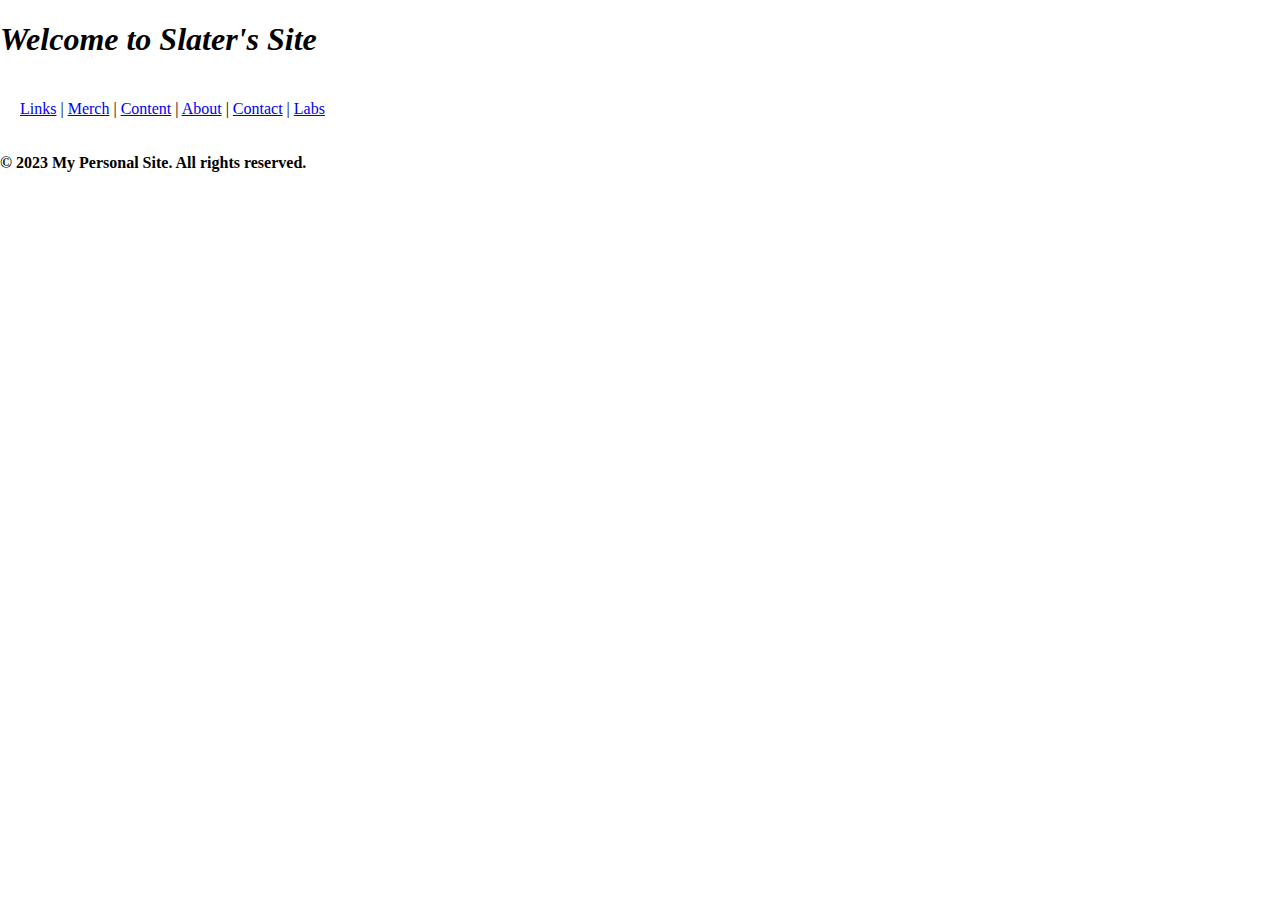
==== index.html @ 65f5dbdb "saved" ====
<!DOCTYPE html>
<html lang = "en">
<head>
    <link rel ="icon" href="IMG_1335.jpeg"/>
    <meta charset="UTF-8">
    <title>Slater Mutunga's Site</title>
    <style>
        body {margin: 0;}
        main {padding: 20px;}
    </style>

</head>
<body>
<div>
    <header>
        <h1><i>Welcome to Slater's Site</i></h1>
    </header>
<main>
    <nav>
        <a href="links.html">Links</a> |
        <a href="merch.html">Merch</a> |
        <a href="content.html">Content</a> |
        <a href="about.html">About</a> |
        <a href="contact.html">Contact</a> |
        <a href="labs.html">Labs</a>
    </nav>
</main>
</div>
    <footer>
        <p><b>&copy; 2023 My Personal Site. All rights reserved.</b></p>
    </footer>
</body>
</html>
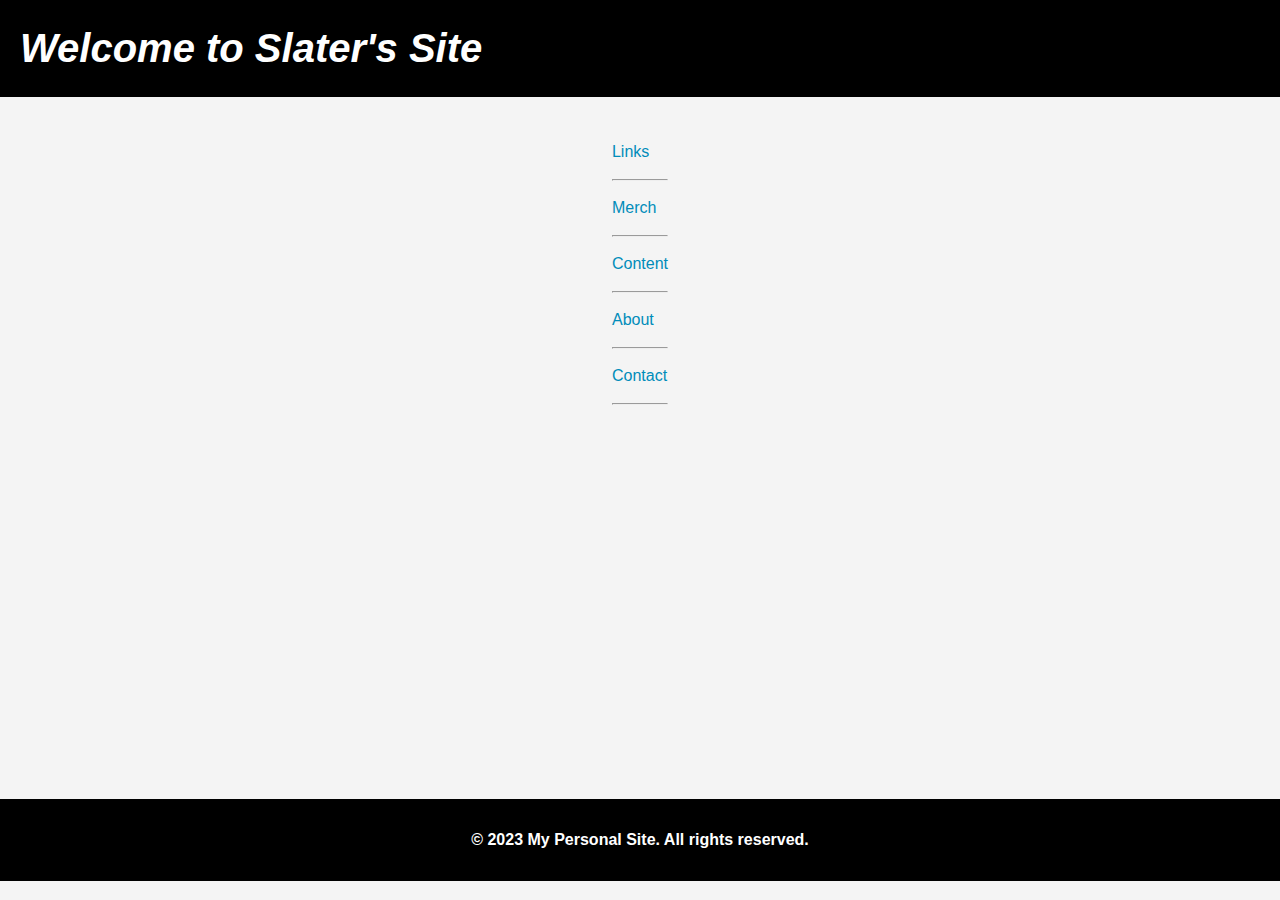
==== commit e4371214: "HW3" ====
--- a/index.html
+++ b/index.html
@@ -3,6 +3,7 @@
 <head>
     <link rel ="icon" href="IMG_1335.jpeg"/>
     <meta charset="UTF-8">
+    <link rel="stylesheet" href="styles.css">
     <title>Slater Mutunga's Site</title>
     <style>
         body {margin: 0;}
@@ -10,20 +11,28 @@
     </style>
 
 </head>
-<body>
+<body class = "fade-in">
 <div>
     <header>
         <h1><i>Welcome to Slater's Site</i></h1>
     </header>
 <main>
+    <div class="flex-container">
+    <ul>
     <nav>
-        <a href="links.html">Links</a> |
-        <a href="merch.html">Merch</a> |
-        <a href="content.html">Content</a> |
-        <a href="about.html">About</a> |
-        <a href="contact.html">Contact</a> |
-        <a href="labs.html">Labs</a>
+        <div><li><a href="links.html">Links</a></li></div> 
+        <hr/>
+        <div><li><a href="merch.html">Merch</a></li></div> 
+        <hr/>
+        <div><li><a href="content.html">Content</a></li></div> 
+        <hr/>
+        <div><li><a href="about.html">About</a></li></div> 
+        <hr/>
+        <div><li><a href="contact.html">Contact</a></li></div> 
+        <hr/>
     </nav>
+    </ul>
+</div>
 </main>
 </div>
     <footer>
--- a/styles.css
+++ b/styles.css
@@ -0,0 +1,174 @@
+:root {
+    --primary-color: #000000; 
+    --secondary-color: #008CBA; 
+    --font-family: 'Open Sans', sans-serif;
+    --fallback-font: Arial, sans-serif;
+    --max-width: 1200px;
+    --padding: 1rem;
+}
+
+@import url('https://fonts.googleapis.com/css2?family=Open+Sans:wght@400;700&display=swap');
+
+body {
+    font-family: var(--font-family), var(--fallback-font);
+    margin: 0;
+    padding: 0;
+    color: #333;
+    background-color: #f4f4f4;
+}
+
+header h1 {
+    font-size: 2.5rem;
+    margin: 0;
+    padding: 1rem 0;
+    text-align: center;
+    background-color: var(--primary-color);
+    color: color(srgb 100% white);
+}
+
+main {
+    min-height: calc(100vh - 20vh - 10vh);
+    padding: var(--padding);
+    max-width: var(--max-width);
+    margin: 0 auto;
+}
+
+header {
+    display: flex;
+    justify-content: space-between; 
+    align-items: center; 
+    padding: 10px 20px; 
+    background-color: var(--primary-color);
+    color: white;
+}
+
+.flex-container {
+    display: flex;
+    flex-wrap: wrap;
+    gap: 1rem;
+    justify-content: space-around;
+}
+
+
+@keyframes fadeIn {
+    from {
+        opacity: 0;
+    }
+    to {
+        opacity: 1;
+    }
+}
+
+.fade-in {
+    animation: fadeIn 1s ease-in;
+}
+
+a {
+    color: var(--secondary-color);
+    text-decoration: none;
+    transition: color 0.3s ease;
+}
+
+a:hover {
+    color: #41d0ff;
+}
+
+img:hover {
+    transform: scale(1.1);
+    transition: transform 0.3s ease;
+}
+
+@media (max-width: 768px) {
+    header h1 {
+        font-size: 2rem;
+    }
+
+    .flex-container {
+        flex-direction: column;
+    }
+}
+
+@media (max-width: 480px) {
+    header h1 {
+        font-size: 1.5rem;
+    }
+
+    nav {
+        flex-direction: column;
+        align-items: center;
+    }
+}
+
+.color-mix {
+    background-color: color-mix(in srgb, var(--primary-color) 50%, var(--secondary-color) 50%);
+}
+
+nav:has(a:hover) {
+    background-color: #d3d3d3;
+}
+
+@scope (main) {
+    h2 {
+        color: var(--secondary-color);
+    }
+
+    p {
+        font-size: 1rem;
+        line-height: 1.6;
+    }
+}
+
+img {
+    max-width: 100%;
+    height: auto;
+    object-fit: cover;
+    object-position: center;
+}
+
+picture {
+    display: block;
+    width: 100%;
+    height: auto;
+}
+
+img[alt] {
+    border: 2px solid var(--primary-color);
+}
+
+footer {
+    text-align: center;
+    padding: 1rem 0;
+    background-color: var(--primary-color);
+    color: white;
+    margin-top: 2rem;
+}
+
+.back-to-home {
+    padding: 10px 20px;
+    background-color: var(--secondary-color);
+    color: white;
+    text-decoration: none;
+    border-radius: 5px;
+    transition: background-color 0.3s ease;
+}
+
+
+.back-to-home:hover {
+    background-color: var(--primary-color);
+}
+
+ul {
+    list-style-type: none;
+    padding: 0;
+}
+
+li {
+    display: flex;
+    align-items: center;
+    justify-content: space-between;
+    padding: 10px 0;
+}
+
+li img {
+    margin-left: 20px; 
+}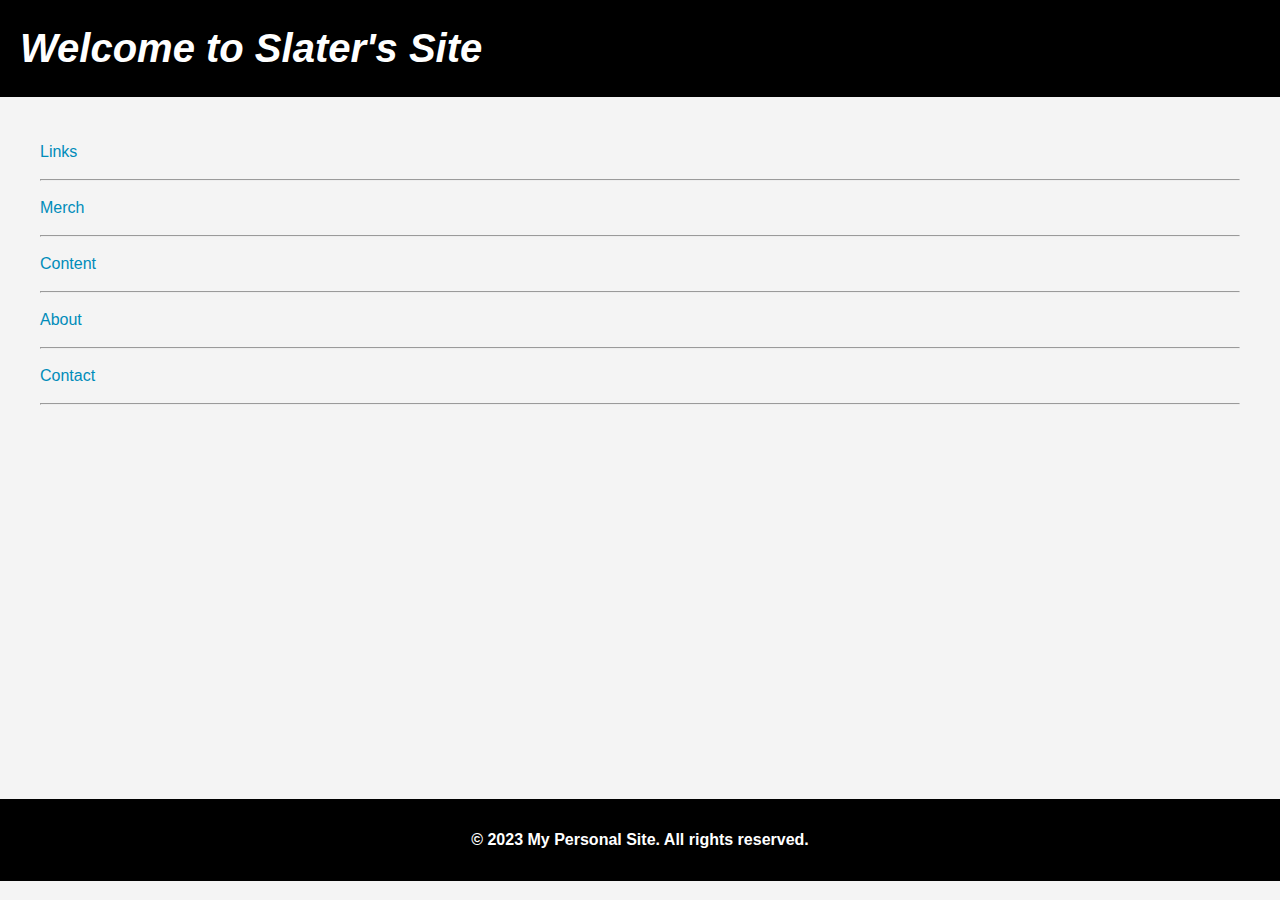
==== commit 393cb480: "finished" ====
--- a/index.html
+++ b/index.html
@@ -18,8 +18,8 @@
     </header>
 <main>
     <div class="flex-container">
+    <nav>
     <ul>
-    <nav>
         <div><li><a href="links.html">Links</a></li></div> 
         <hr/>
         <div><li><a href="merch.html">Merch</a></li></div> 
@@ -30,8 +30,9 @@
         <hr/>
         <div><li><a href="contact.html">Contact</a></li></div> 
         <hr/>
+    
+    </ul>
     </nav>
-    </ul>
 </div>
 </main>
 </div>
--- a/styles.css
+++ b/styles.css
@@ -76,6 +76,22 @@
 img:hover {
     transform: scale(1.1);
     transition: transform 0.3s ease;
+}
+
+@media (min-width: 1025px) {
+    header h1 {
+        font-size: 2.5rem; 
+    }
+
+    .flex-container {
+        flex-direction: column; 
+        justify-content: space-between; 
+    }
+
+    nav {
+        flex-direction: column;
+        justify-content: flex-end; 
+    }
 }
 
 @media (max-width: 768px) {
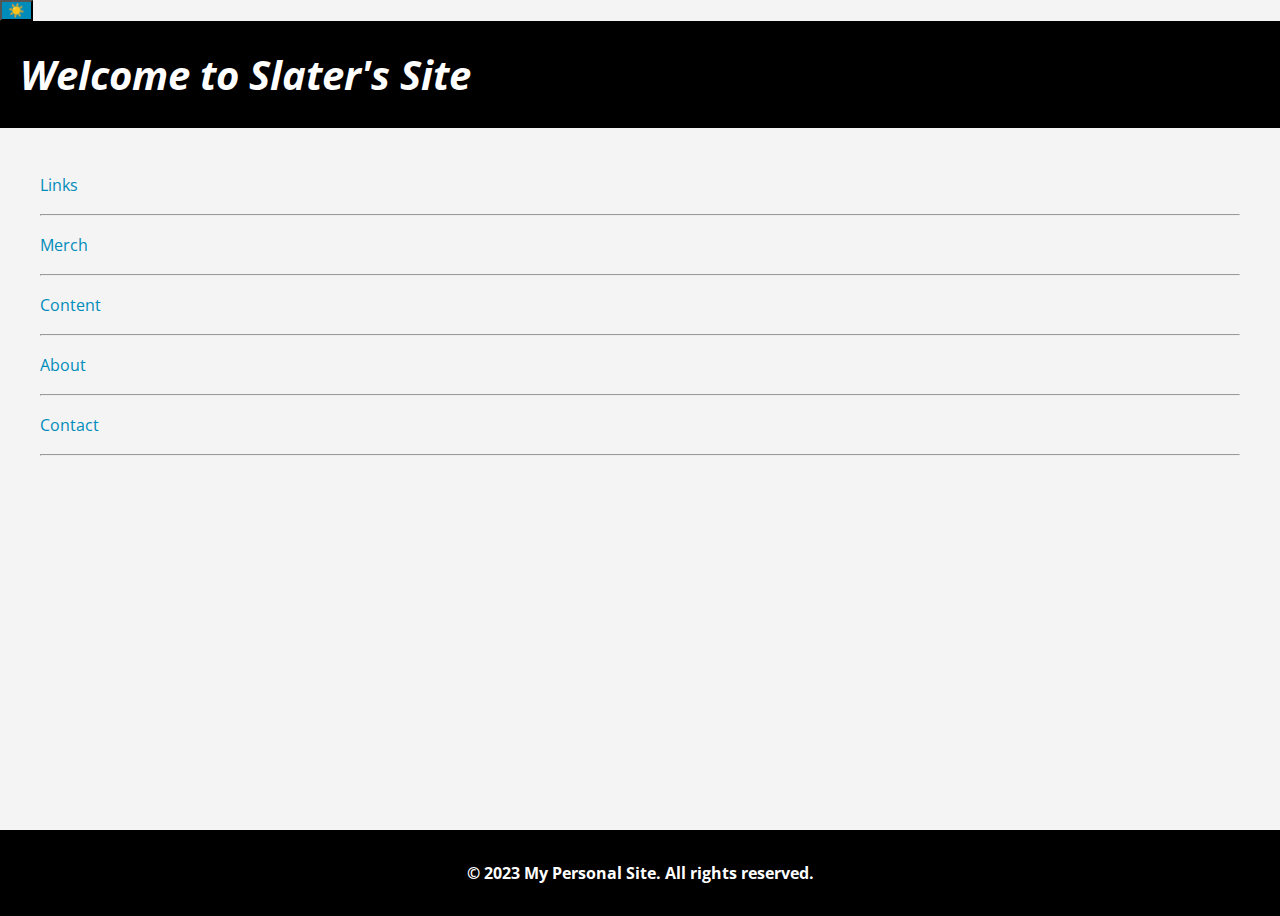
==== commit d51cd60c: "finished" ====
--- a/index.html
+++ b/index.html
@@ -12,6 +12,9 @@
 
 </head>
 <body class = "fade-in">
+    <button id="theme-toggle" aria-label="Toggle theme">
+        <span id="theme-icon">🌙</span> 
+    </button>
 <div>
     <header>
         <h1><i>Welcome to Slater's Site</i></h1>
@@ -39,5 +42,6 @@
     <footer>
         <p><b>&copy; 2023 My Personal Site. All rights reserved.</b></p>
     </footer>
+    <script src="script.js"></script>
 </body>
 </html>--- a/styles.css
+++ b/styles.css
@@ -1,3 +1,5 @@
+@import url('https://fonts.googleapis.com/css2?family=Open+Sans:wght@400;700&display=swap');
+
 :root {
     --primary-color: #000000; 
     --secondary-color: #008CBA; 
@@ -5,16 +7,36 @@
     --fallback-font: Arial, sans-serif;
     --max-width: 1200px;
     --padding: 1rem;
-}
-
-@import url('https://fonts.googleapis.com/css2?family=Open+Sans:wght@400;700&display=swap');
+
+    --background-color: #f4f4f4;
+    --text-color: #333;
+    --header-background: var(--primary-color);
+    --header-text-color: white;
+    --footer-background: var(--primary-color);
+    --footer-text-color: white;
+    --button-background: var(--secondary-color);
+    --button-text-color: white;
+    --border-color: #616161;
+}
+
+[data-theme="dark"] {
+    --background-color: #121212;
+    --text-color: #ffffff;
+    --header-background: #1a1a1a;
+    --header-text-color: #ffffff;
+    --footer-background: #1a1a1a;
+    --footer-text-color: #ffffff;
+    --button-background: #333;
+    --button-text-color: #ffffff;
+    --border-color: #ffffff;
+}
 
 body {
     font-family: var(--font-family), var(--fallback-font);
     margin: 0;
     padding: 0;
-    color: #333;
-    background-color: #f4f4f4;
+    color: var(--text-color);
+    background-color: var(--background-color);
 }
 
 header h1 {
@@ -22,8 +44,8 @@
     margin: 0;
     padding: 1rem 0;
     text-align: center;
-    background-color: var(--primary-color);
-    color: color(srgb 100% white);
+    background-color: var(--header-background);
+    color: var(--header-text-color);
 }
 
 main {
@@ -38,8 +60,8 @@
     justify-content: space-between; 
     align-items: center; 
     padding: 10px 20px; 
-    background-color: var(--primary-color);
-    color: white;
+    background-color: var(--header-background);
+    color: var(--header-text-color);
 }
 
 .flex-container {
@@ -49,6 +71,11 @@
     justify-content: space-around;
 }
 
+form {
+    display: flex;
+    flex-direction: column;
+    gap: 15px;
+}
 
 @keyframes fadeIn {
     from {
@@ -117,10 +144,6 @@
 
 .color-mix {
     background-color: color-mix(in srgb, var(--primary-color) 50%, var(--secondary-color) 50%);
-}
-
-nav:has(a:hover) {
-    background-color: #d3d3d3;
 }
 
 @scope (main) {
@@ -147,32 +170,28 @@
     height: auto;
 }
 
-img[alt] {
-    border: 2px solid var(--primary-color);
+img {
+    border: 2px solid var(--border-color);
 }
 
 footer {
     text-align: center;
     padding: 1rem 0;
-    background-color: var(--primary-color);
-    color: white;
+    background-color: var(--footer-background);
+    color: var(--footer-text-color);
     margin-top: 2rem;
 }
 
 .back-to-home {
     padding: 10px 20px;
-    background-color: var(--secondary-color);
-    color: white;
+    background-color: var(--button-background);
+    color: var(--button-text-color);
     text-decoration: none;
     border-radius: 5px;
     transition: background-color 0.3s ease;
 }
 
 
-.back-to-home:hover {
-    background-color: var(--primary-color);
-}
-
 ul {
     list-style-type: none;
     padding: 0;
@@ -187,4 +206,14 @@
 
 li img {
     margin-left: 20px; 
+}
+
+.required {
+    color: red;
+}
+
+#theme-toggle {
+    display: none;
+    background: var(--button-background);
+    color: var(--button-text-color);
 }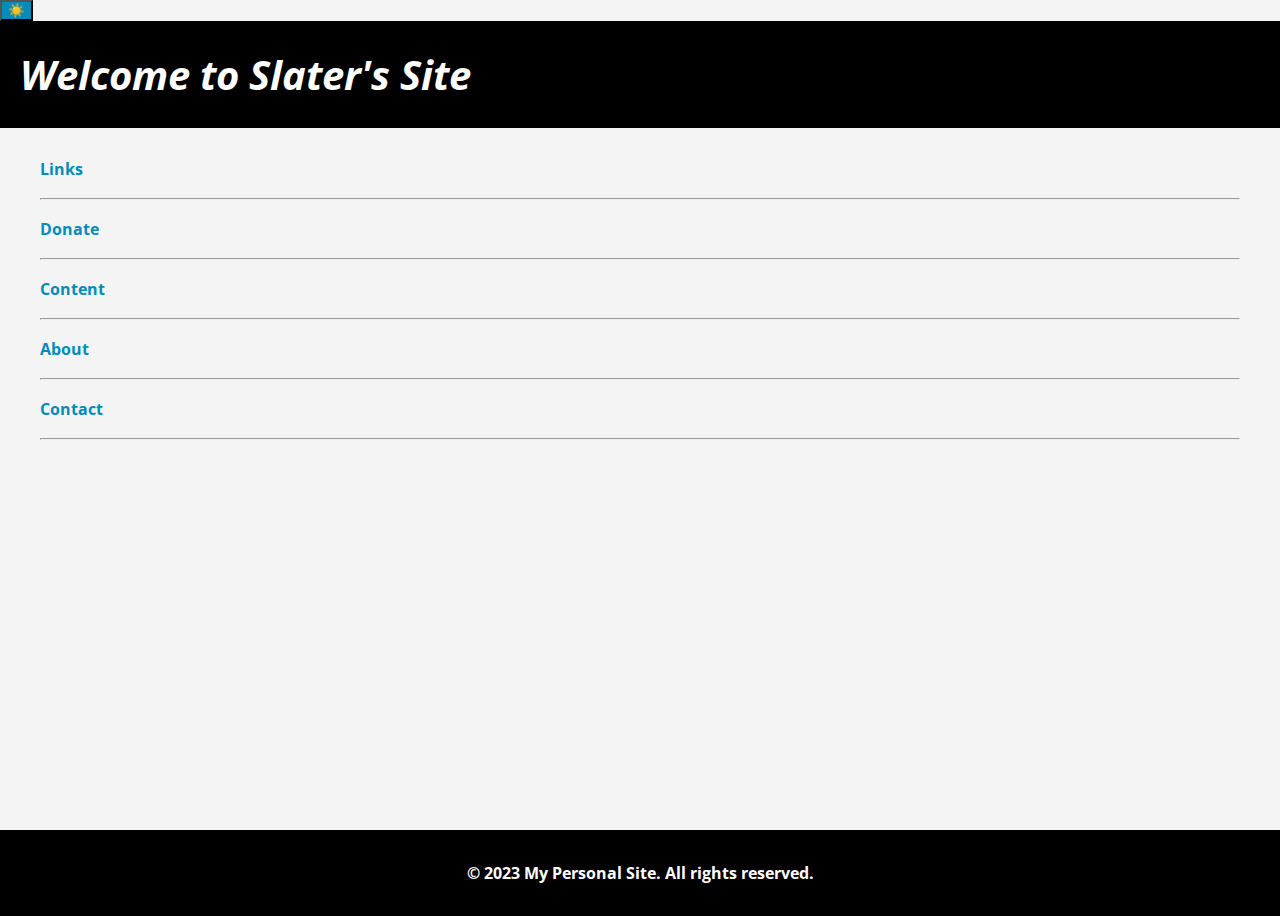
==== commit 9ed49074: "Removed 'Back to Home' button and added traversal links to each page, Also changed Merch page to Don" ====
--- a/index.html
+++ b/index.html
@@ -25,7 +25,7 @@
     <ul>
         <div><li><a href="links.html">Links</a></li></div> 
         <hr/>
-        <div><li><a href="merch.html">Merch</a></li></div> 
+        <div><li><a href="donate.html">Donate</a></li></div> 
         <hr/>
         <div><li><a href="content.html">Content</a></li></div> 
         <hr/>
@@ -33,7 +33,6 @@
         <hr/>
         <div><li><a href="contact.html">Contact</a></li></div> 
         <hr/>
-    
     </ul>
     </nav>
 </div>
--- a/styles.css
+++ b/styles.css
@@ -17,6 +17,11 @@
     --button-background: var(--secondary-color);
     --button-text-color: white;
     --border-color: #616161;
+
+    --card-bg-color: #ffffff;
+    --card-title-color: #333333;
+    --card-text-color: #666666;
+    --card-link-color: #007BFF;
 }
 
 [data-theme="dark"] {
@@ -105,6 +110,13 @@
     transition: transform 0.3s ease;
 }
 
+.card-container {
+    display: grid;
+    grid-template-columns: repeat(auto-fill, minmax(300px, 1fr));
+    gap: 20px;
+    padding: 20px;
+}
+
 @media (min-width: 1025px) {
     header h1 {
         font-size: 2.5rem; 
@@ -216,4 +228,28 @@
     display: none;
     background: var(--button-background);
     color: var(--button-text-color);
+}
+
+nav ul {
+    list-style-type: none; 
+    margin: 0;
+    padding: 0;
+}
+
+
+nav ul li {
+    display: inline-block;
+    margin-right: 15px; 
+}
+
+
+nav ul li a {
+    text-decoration: none; 
+    color: var(--secondary-color); 
+    font-weight: bold;
+}
+
+nav ul li a:hover {
+    text-decoration: underline; 
+    color: #0056b3; 
 }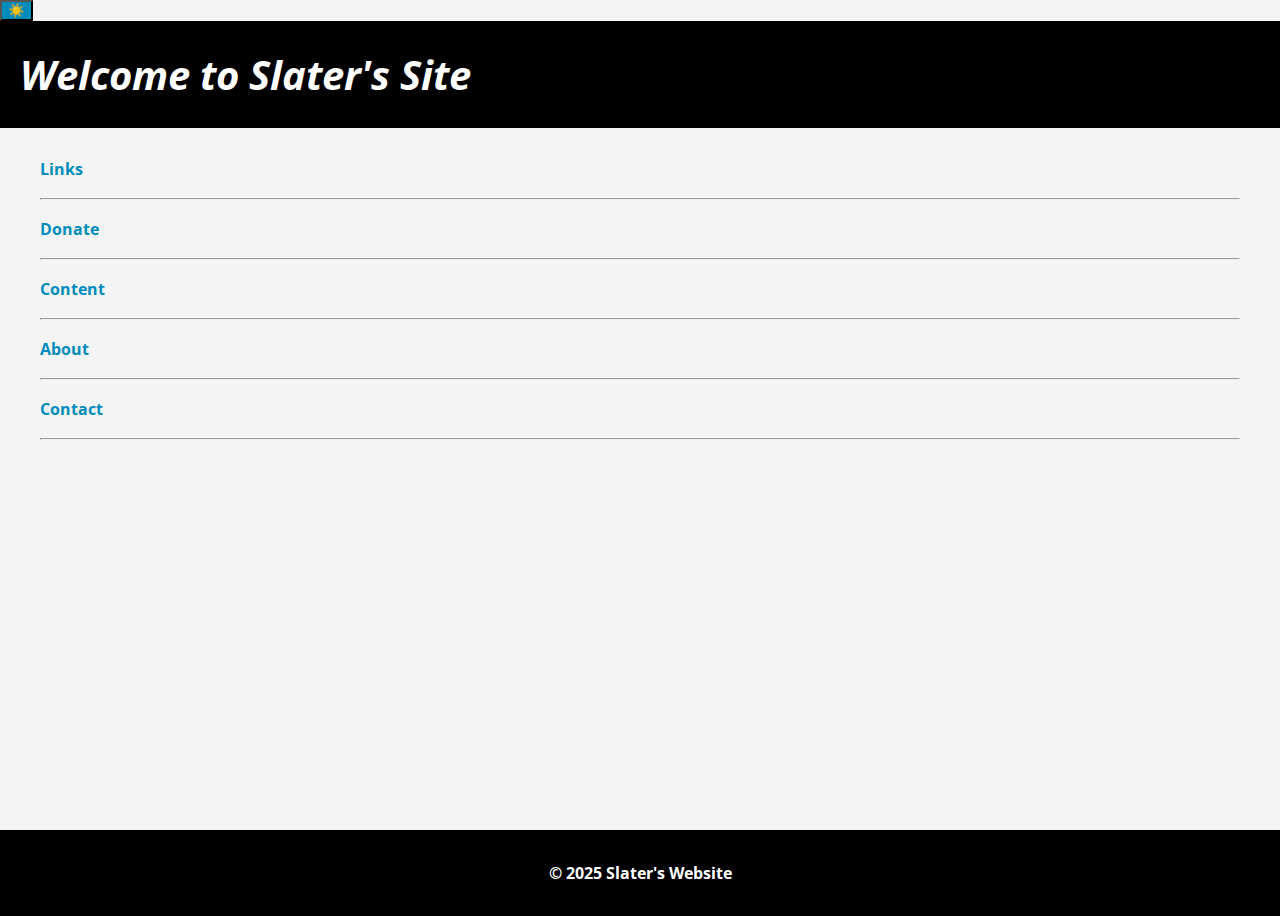
==== commit 186fca3b: "Changed footer to be more personalized" ====
--- a/index.html
+++ b/index.html
@@ -39,8 +39,7 @@
 </main>
 </div>
     <footer>
-        <p><b>&copy; 2023 My Personal Site. All rights reserved.</b></p>
-    </footer>
+        <p><b>&copy; 2025 Slater's Website</b></p>    </footer>
     <script src="script.js"></script>
 </body>
 </html>